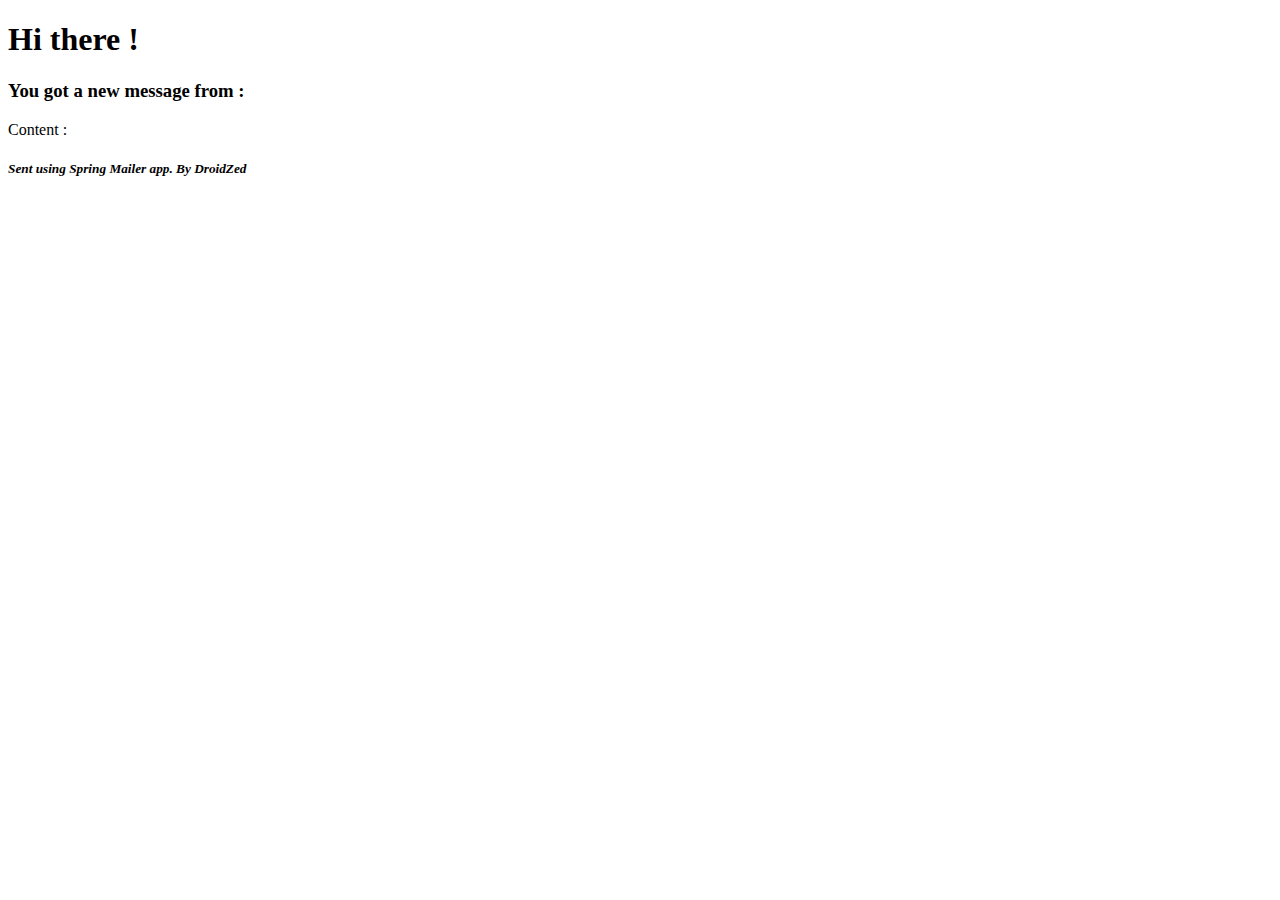
==== src/main/resources/templates/contact.html @ 870b28c8 "fixed smtp errors and finished the app." ====
<!DOCTYPE html>
<html lang="en" xmlns="http://www.w3.org/1999/xhtml" xmlns:th="http://www.thymeleaf.org">
<head>
    <meta charset="UTF-8">
    <meta name="viewport" content="width=device-width, initial-scale=1, shrink-to-fit=no">
    <meta content="ie=edge" http-equiv="X-UA-Compatible">
    <title>Contact mail</title>
</head>
<body>
<h1>Hi there !</h1>

<h3>You got a new message from : <span th:text="${contact.from}"></span> </h3>

<p>Content : <br>
    <span th:text="${contact.body}"></span>
</p>

<h5>
    <em>
        Sent using Spring Mailer app. By <b>DroidZed</b>
    </em>
</h5>
</body>
</html>
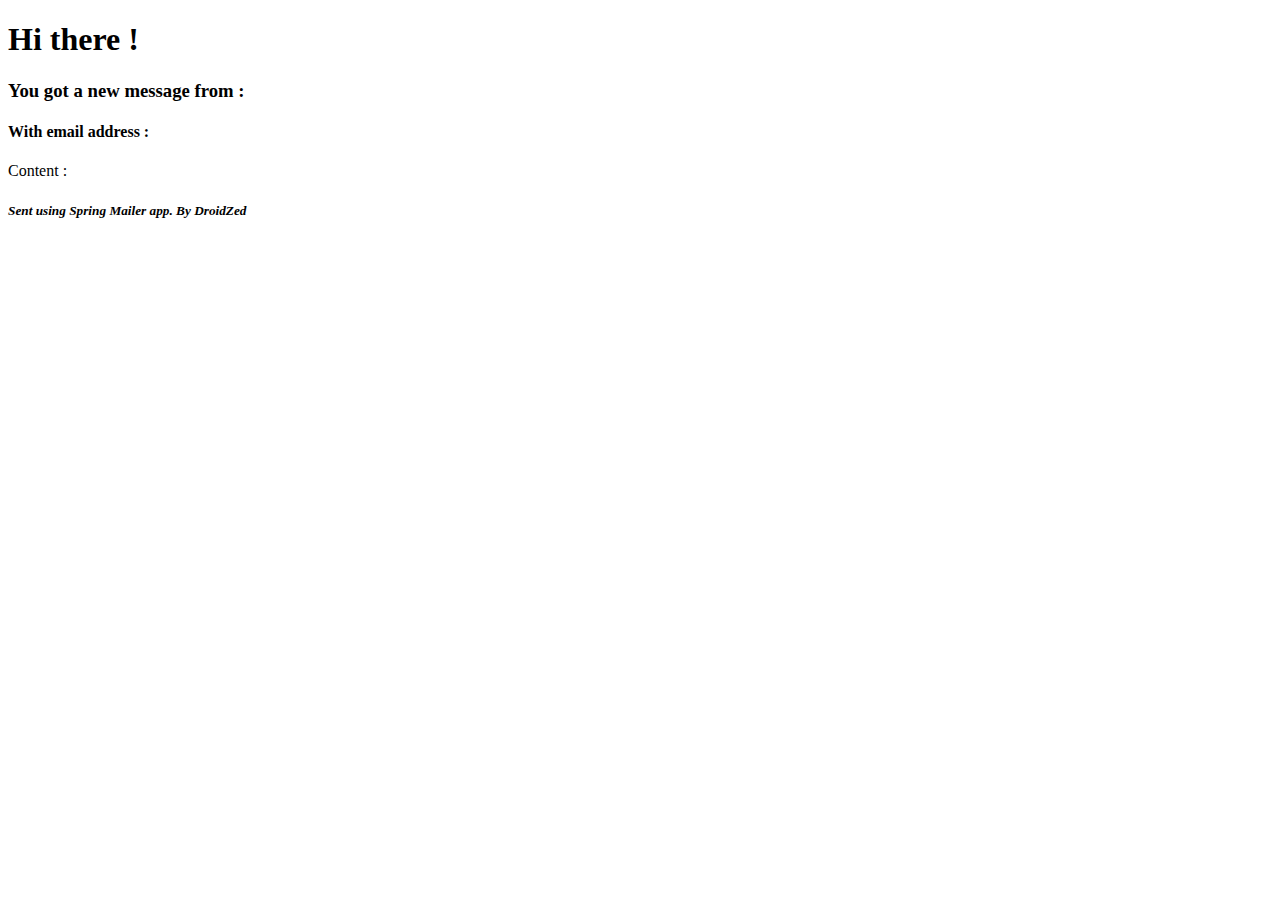
==== commit 26ece0d0: "finished some shit" ====
--- a/src/main/resources/templates/contact.html
+++ b/src/main/resources/templates/contact.html
@@ -1,24 +1,29 @@
 <!DOCTYPE html>
 <html lang="en" xmlns="http://www.w3.org/1999/xhtml" xmlns:th="http://www.thymeleaf.org">
+
 <head>
     <meta charset="UTF-8">
     <meta name="viewport" content="width=device-width, initial-scale=1, shrink-to-fit=no">
     <meta content="ie=edge" http-equiv="X-UA-Compatible">
     <title>Contact mail</title>
 </head>
+
 <body>
-<h1>Hi there !</h1>
+    <h1>Hi there !</h1>
 
-<h3>You got a new message from : <span th:text="${contact.from}"></span> </h3>
+    <h3>You got a new message from : <span th:text="${contact.name}"></span> </h3>
 
-<p>Content : <br>
-    <span th:text="${contact.body}"></span>
-</p>
+    <h4>With email address : <span th:text="${contact.from}"></span> </h4>
 
-<h5>
-    <em>
-        Sent using Spring Mailer app. By <b>DroidZed</b>
-    </em>
-</h5>
+    <p>Content : <br>
+        <span th:text="${contact.body}"></span>
+    </p>
+
+    <h5>
+        <em>
+            Sent using Spring Mailer app. By <b>DroidZed</b>
+        </em>
+    </h5>
 </body>
-</html>
+
+</html>